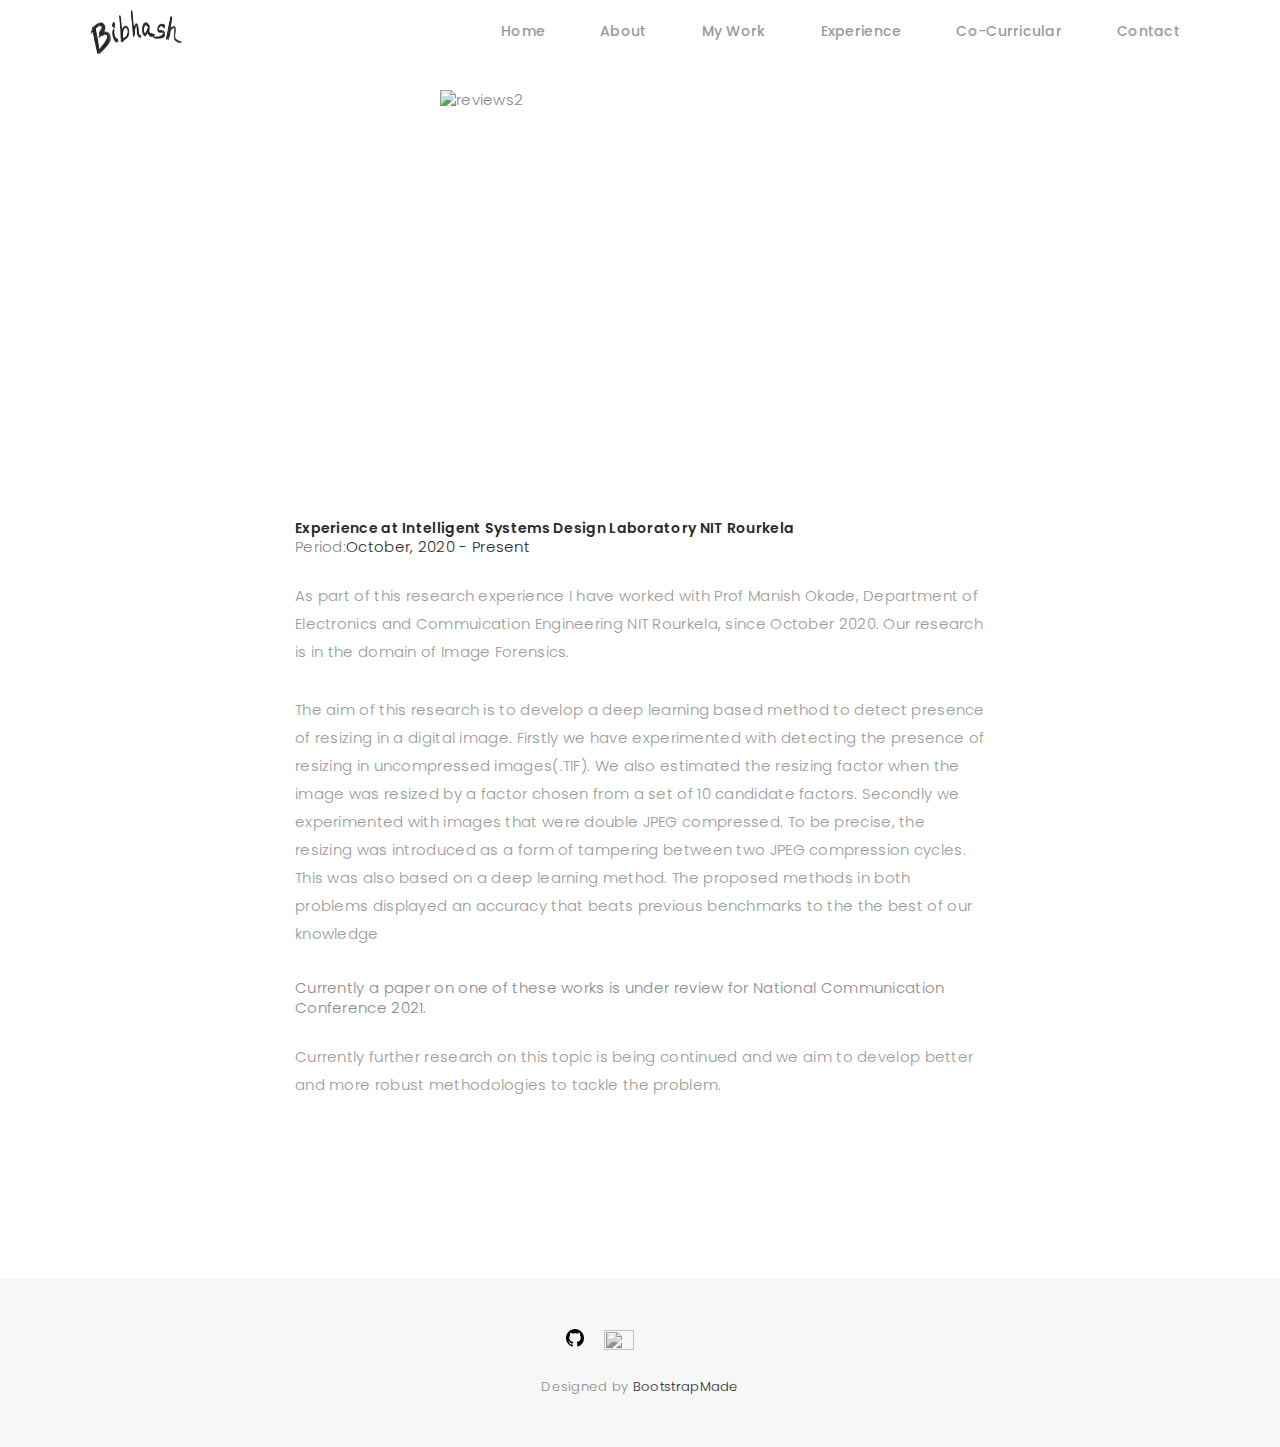
==== docs/ISL.html @ a2d1d357 "bug fix title" ====
<!DOCTYPE html>
<html lang="en">

<head>
  <!-- meta -->
  <meta charset="utf-8">
  <meta content="width=device-width, initial-scale=1.0" name="viewport">

  <title>Experience</title>
  <meta content="" name="keywords">
  <meta content="" name="description">

  <!-- Google Fonts -->
  <link href="https://fonts.googleapis.com/css?family=Poppins:300,300i,400,400i,500,500i,600,600i,700,700i|Playfair+Display:400,400i,700,700i,900,900i" rel="stylesheet">

  <!-- Bootstrap CSS File -->
  <link href="lib/bootstrap/css/bootstrap.min.css" rel="stylesheet">

  <!-- Libraries CSS Files -->
  <link href="lib/ionicons/css/ionicons.min.css" rel="stylesheet">
  <link href="lib/owlcarousel/assets/owl.carousel.min.css" rel="stylesheet">
  <link href="lib/magnific-popup/magnific-popup.css" rel="stylesheet">
  <link href="lib/hover/hover.min.css" rel="stylesheet">

  <!-- Blog Stylesheet File -->
  <link href="css/blog.css" rel="stylesheet">

  <!-- Main Stylesheet File -->
  <link href="css/style.css" rel="stylesheet">

  <!-- Responsive css -->
  <link href="css/responsive.css" rel="stylesheet">

  <!-- Favicon -->
  <link rel="shortcut icon" href="images/favicon.png">

  <!-- =======================================================
    Theme Name: Folio
    Theme URL: https://bootstrapmade.com/folio-bootstrap-portfolio-template/
    Author: BootstrapMade.com
    Author URL: https://bootstrapmade.com
  ======================================================= -->
</head>

<body>

  <!-- start section navbar -->
  <nav id="main-nav-subpage" class="subpage-nav">
    <div class="row">
      <div class="container">

        <div class="logo">
          <a href="index.html"><img src="images/logo.png" alt="logo"></a>
        </div>

        <div class="responsive"><i data-icon="m" class="ion-navicon-round"></i></div>

        <ul class="nav-menu list-unstyled">
          <li><a href="index.html#header" class="smoothScroll">Home</a></li>
          <li><a href="index.html#about" class="smoothScroll">About</a></li>
          <li><a href="index.html#portfolio" class="smoothScroll">My Work</a></li>
          <li><a href="index.html#experience" class="smoothScroll">Experience</a></li>
          <li><a href="index.html#journal" class="smoothScroll">Co-Curricular</a></li>
          <li><a href="index.html#contact" class="smoothScroll">Contact</a></li>
        </ul>
      </div>
    </div>
  </nav>
  <!-- End section navbar -->
  <!-- start section main content -->
  <div class="main-content paddsection">
    <div class="container">
      <div class="row justify-content-center">
        <div class="col-md-8 col-md-offset-2">
          <div class="row">
            <div class="container-main single-main">
              <div class="col-md-12">
                <div class="block-main mb-30">
                  <img src="images/portfolio/nit_logo.png" class="img-responsive al-center" alt="reviews2" height="400px" width="400px">
                  <div class="content-main single-post padDiv">
                    <div class="journal-txt">
                      <h4><a href="#">Experience at Intelligent Systems Design Laboratory NIT Rourkela</a></h4>
                    </div>
                    <div class="post-meta">
                      <ul class="list-unstyled mb-0">
                        <li class="date">Period:<a href="#">October, 2020 - Present</a></li>
                      </ul>
                    </div>
                    <p class="mb-30">As part of this research experience I have worked with Prof Manish Okade, Department of Electronics and Commuication Engineering NIT Rourkela, since October 2020. Our research is in the domain of Image Forensics.</p>
                    <p class="mb-30">The aim of this research is to develop a deep learning based method to detect presence of resizing in a digital image. Firstly we have experimented with detecting the presence of resizing in uncompressed images(.TIF). We also estimated the resizing factor when the image was resized by a factor chosen from a set of 10 candidate factors. Secondly we
                    experimented with images that were double JPEG compressed. To be precise, the resizing was introduced as a form of tampering between two JPEG compression cycles. This was also based on a deep learning method.  The proposed methods in both problems displayed an accuracy that beats previous benchmarks to the the best of our knowledge</p>
                    <blockquote>Currently a paper on one of these works is under review for National Communication Conference 2021.</blockquote>
                    <p class="mb-30">Currently further research on this topic is being continued and we aim to develop better and more robust methodologies to tackle the problem.</p>
                  </div>
                </div>
              </div>
<!--              <div class="col-md-12">-->
<!--                <div class="comments text-left padDiv mb-30">-->
<!--                  <div class="entry-comments">-->
<!--                    <h6 class="mb-30">4 comments</h6>-->
<!--                    <ul class="entry-comments-list list-unstyled">-->
<!--                      <li>-->
<!--                        <div class="entry-comments-item">-->
<!--                          <img src="images/avatar.jpg" class="entry-comments-avatar" alt="">-->
<!--                          <div class="entry-comments-body">-->
<!--                            <span class="entry-comments-author">Sommer Christian</span>-->
<!--                            <span><a href="#">fev 14, 2018 at 12:48 pm</a></span>-->
<!--                            <p class="mb-10">Lorem ipsum dolor sit amet, consectetur adipiscing elit. Nunc quam justo, ullamcorper tincidunt pellentesque in, condimentum ut enim. Aenean at pharetra diam, quis vulputate urna. </p>-->
<!--                            <a class="rep" href="#">Reply</a>-->
<!--                          </div>-->
<!--                        </div>-->
<!--                        <ul class="entry-comments-reply list-unstyled">-->
<!--                          <li>-->
<!--                            <div class="entry-comments-item">-->
<!--                              <img src="images/avatar.jpg" class="entry-comments-avatar" alt="">-->
<!--                              <div class="entry-comments-body">-->
<!--                                <span class="entry-comments-author">Sara Smith</span>-->
<!--                                <span><a href="#">fev 14, 2018 at 12:51 pm</a></span>-->
<!--                                <p class="mb-10">Lorem ipsum dolor sit amet, consectetur adipiscing elit. Nunc quam justo, ullamcorper tincidunt pellentesque in, condimentum ut enim. Aenean at pharetra diam, quis vulputate urna.</p>-->
<!--                                <a class="rep" href="#">Reply</a>-->
<!--                              </div>-->
<!--                            </div>-->
<!--                          </li>-->
<!--                        </ul>-->
<!--                      </li>-->
<!--                      <li>-->
<!--                        <div class="entry-comments-item">-->
<!--                          <img src="images/avatar.jpg" class="entry-comments-avatar" alt="">-->
<!--                          <div class="entry-comments-body">-->
<!--                            <span class="entry-comments-author">Andrew Lupkin</span>-->
<!--                            <span><a href="#">fev 14, 2018 at 12:55 pm</a></span>-->
<!--                            <p class="mb-10">Lorem ipsum dolor sit amet, consectetur adipiscing elit. Nunc quam justo, ullamcorper tincidunt pellentesque in, condimentum ut enim. Aenean at pharetra diam, quis vulputate urna. </p>-->
<!--                            <a class="rep" href="#">Reply</a>-->
<!--                          </div>-->
<!--                        </div>-->
<!--                      </li>-->
<!--                    </ul>-->
<!--                  </div>-->
<!--                </div>-->
<!--              </div>-->
<!--              <div class="col-lg-12">-->
<!--                <div class="cmt padDiv">-->
<!--                  <form id="comment-form" method="post" action="" role="form">-->
<!--                    <div class="row">-->
<!--                        <div class="col-lg-6">-->
<!--                          <div class="form-group">-->
<!--                            <input id="form_name" type="text" name="name" class="form-control" placeholder="Name *" required="required">-->
<!--                          </div>-->
<!--                        </div>-->
<!--                        <div class="col-lg-6">-->
<!--                          <div class="form-group">-->
<!--                            <input id="form_email" type="email" name="email" class="form-control" placeholder="email *" required="required">-->
<!--                          </div>-->
<!--                        </div>-->
<!--                        <div class="col-md-12">-->
<!--                          <div class="form-group">-->
<!--                            <input id="form_name" type="text" name="website" class="form-control" placeholder="Website">-->
<!--                          </div>-->
<!--                        </div>-->
<!--                        <div class="col-lg-12">-->
<!--                          <div class="form-group">-->
<!--                            <textarea id="form_message" name="message" class="form-control" placeholder="Message *" style="height: 200px;" required="required"></textarea>-->
<!--                          </div>-->
<!--                        </div>-->
<!--                        <div class="col-lg-12">-->
<!--                          <input type="submit" class="btn btn-defeault btn-send" value="Send message">-->
<!--                        </div>-->
<!--                    </div>-->
<!--                  </form>-->
<!--                </div>-->
<!--              </div>-->
            </div>
          </div>
        </div>
      </div>
    </div>
  </div>
  <!--  </div> -->
  <!-- start section main content -->

  <!-- start section footer -->
  <div id="footer" class="text-center">
    <div class="container">
      <div class="socials-media text-center">

        <ul class="list-unstyled">
          <li><a href="https://www.linkedin.com/in/bibhash-pran-das-b214461a2/" target="_blank"><i class="ion-social-linkedin"></i></a></li>
          <li><a href = "https://github.com/Bibhash123" target="_blank"><svg height="18" width="18" class="octicon octicon-mark-github color-text-white" viewBox="0 0 16 16" version="1.1" width="32" aria-hidden="true"><path fill-rule="evenodd" d="M8 0C3.58 0 0 3.58 0 8c0 3.54 2.29 6.53 5.47 7.59.4.07.55-.17.55-.38 0-.19-.01-.82-.01-1.49-2.01.37-2.53-.49-2.69-.94-.09-.23-.48-.94-.82-1.13-.28-.15-.68-.52-.01-.53.63-.01 1.08.58 1.23.82.72 1.21 1.87.87 2.33.66.07-.52.28-.87.51-1.07-1.78-.2-3.64-.89-3.64-3.95 0-.87.31-1.59.82-2.15-.08-.2-.36-1.02.08-2.12 0 0 .67-.21 2.2.82.64-.18 1.32-.27 2-.27.68 0 1.36.09 2 .27 1.53-1.04 2.2-.82 2.2-.82.44 1.1.16 1.92.08 2.12.51.56.82 1.27.82 2.15 0 3.07-1.87 3.75-3.65 3.95.29.25.54.73.54 1.48 0 1.07-.01 1.93-.01 2.2 0 .21.15.46.55.38A8.013 8.013 0 0016 8c0-4.42-3.58-8-8-8z"></path></svg>
          </a></li>
           <li><a href="https://www.kaggle.com/bibhash123" target="_blank"><i><img src="https://www.kaggle.com/static/images/site-logo.png" height="20px" width="30px" style="filter:grayscale(100%);"></i></a></li>
          <li><a href="https://www.facebook.com/bibhashpran.das.9/" target="_blank"><i class="ion-social-facebook"></i></a></li>
          <li><a href="https://twitter.com/BibhashPDas" target="_blank"><i class="ion-social-twitter"></i></a></li>
          <li><a href="https://www.instagram.com/bibhash_pran_das/" target="_blank"><i class="ion-social-instagram"></i></a></li>
        </ul>

      </div>


      <div class="credits">
        <!--
          All the links in the footer should remain intact.
          You can delete the links only if you purchased the pro version.
          Licensing information: https://bootstrapmade.com/license/
          Purchase the pro version with working PHP/AJAX contact form: https://bootstrapmade.com/buy/?theme=Folio
        -->
        Designed by <a href="https://bootstrapmade.com/">BootstrapMade</a>
      </div>

    </div>
  </div>
  <!-- End section footer -->

  <!-- JavaScript Libraries -->
  <script src="lib/jquery/jquery.min.js"></script>
  <script src="lib/jquery/jquery-migrate.min.js"></script>
  <script src="lib/bootstrap/js/bootstrap.bundle.min.js"></script>
  <script src="lib/typed/typed.js"></script>
  <script src="lib/owlcarousel/owl.carousel.min.js"></script>
  <script src="lib/magnific-popup/magnific-popup.min.js"></script>
  <script src="lib/isotope/isotope.pkgd.min.js"></script>

  <!-- Contact Form JavaScript File -->
  <script src="contactform/contactform.js"></script>

  <!-- Template Main Javascript File -->
  <script src="js/main.js"></script>

</body>

</html>
---- docs/css/style.css ----
/*
  Theme Name: Folio
  Theme URL: https://bootstrapmade.com/folio-bootstrap-portfolio-template/
  Author: BootstrapMade.com
  Author URL: https://bootstrapmade.com
*/

/*  General Styling
/*-----------------------------------------------------------------------------------*/

body {
  background: #ffffff;
  color: #898989;
  font-family: 'Poppins', helvetica;
  font-size: 15px;
  font-weight: 300;
  line-height: 20px;
  letter-spacing: 0.02em;
  overflow-x: hidden;
  margin: 0 auto;
  padding: 0;
  -moz-box-sizing: border-box;
  -ms-box-sizing: border-box;
  -o-box-sizing: border-box;
  -webkit-box-sizing: border-box;
  box-sizing: border-box;
}

h1, h2, h3, h4, h5, h6 {
  margin: 0;
}

h2 {
  color: #292929;
  font-weight: 600;
}

h4 {
  color: #292929;
  font-size: 14px;
  font-weight: 600;
}

a {
  color: #292929;
  text-decoration: none !important;
  -moz-transition: all 0.5s ease-in-out 0s;
  -ms-transition: all 0.5s ease-in-out 0s;
  -o-transition: all 0.5s ease-in-out 0s;
  -webkit-transition: all 0.5s ease-in-out 0s;
  transition: all 0.5s ease-in-out 0s;
}

a:hover {
  -moz-transition: all 0.5s ease-in-out 0s;
  -ms-transition: all 0.5s ease-in-out 0s;
  -o-transition: all 0.5s ease-in-out 0s;
  -webkit-transition: all 0.5s ease-in-out 0s;
  transition: all 0.5s ease-in-out 0s;
}

a:hover, a:focus {
  color: blue;
  text-decoration: underline;
}

nav ul li a {
  padding: 2px 0 0 0;
  position: relative;
  display: block;
  font-size: 12px;
  color: #999999;
  letter-spacing: 0.1em;
  font-weight: 500;
  line-height: 14px;
  text-transform: uppercase;
  -moz-transition: all 0.5s ease-in-out 0s;
  -ms-transition: all 0.5s ease-in-out 0s;
  -o-transition: all 0.5s ease-in-out 0s;
  -webkit-transition: all 0.5s ease-in-out 0s;
  transition: all 0.5s ease-in-out 0s;
}

p {
  margin: 25px 0;
  padding: 0;
  font-size: 15px;
  color: #999999;
  line-height: 28px;
}

::-moz-selection {
  background: #b8a07e;
  color: #fff;
}

::selection {
  background: blue;
  color: #fff;
}

.btn {
  background: #333;
  border: medium none;
  border-radius: 0;
  color: #fff;
  font-size: 12px;
  height: 50px;
  line-height: 50px;
  padding: 0 30px;
  text-transform: uppercase;
}

.btn:hover, .btn:focus {
  color: #fff;
}

.padDiv {
  padding: 30px 20px;
}

.section-title {
  margin-bottom: 70px;
}

.section-title h2 {
  font-size: 25px;
  letter-spacing: 2px;
  text-transform: uppercase;
}

.form-control {
  background-color: transparent;
  border: 1px solid #999;
  border-radius: 0;
  color: #999999;
  font-size: 12px;
  font-weight: 500;
  height: 50px;
  letter-spacing: 0.1em;
  padding-left: 10px;
  margin: 0 0 25px 0;
  line-height: 14px;
  text-transform: uppercase;
}

.form-control:focus {
  box-shadow: none;
  outline: 0 none;
}

.paddsection {
  padding-top: 90px;
  padding-bottom: 90px;
}

.paddsections {
  padding-top: 90px;
  padding-bottom: 90px !important;
}

.hvr-shutter-in-horizontal::before {
  background: #333;
}

.hvr-shutter-in-horizontal:hover {
  background: #b8a07e;
}

.mb-30 {
  margin-bottom: 30px;
}

/*-----------------------------------------------------------------------------------*/
/*  Navbar Top
/*-----------------------------------------------------------------------------------*/
#last-modified{
    position:absolute;
    left:90%;
}
nav {
  position: fixed;
  background: #fff;
  z-index: 1000;
  width: 100%;
  padding: 5px;
  display: block;
  transition:0.5s;
}
.opaque{
  -webkit-box-shadow: 0px 2px 92px 0px rgba(0, 0, 0, 0.18);
  -moz-box-shadow: 0px 2px 92px 0px rgba(0, 0, 0, 0.18);
  box-shadow: 0px 2px 92px 0px rgba(0, 0, 0, 0.18);
}

.trans{
background: rgba(0,0,0,0);
}

.nav-menu {
  float: right;
  line-height: 32px;
  margin-bottom: 0;
  padding-top: 16px;
}

nav ul li {
  float: left;
  margin-right: 15px;
  font-family: 'Poppins', sans-serif;
  font-size: 14px;
  margin-left: 40px;
}

nav ul li a {
  padding: 2px 0 0 0;
  position: relative;
  display: block;
  font-size: 14px;
  color: #999999;
  font-family: 'Poppins', helvetica;
  font-weight: 500;
  line-height: 16px;
  text-transform: uppercase;
  letter-spacing: 0.02em;
  text-transform: capitalize;
}

.logo {
  float: left;
}

.logo img {
  width: 100px;
  height: 50px;
}

.responsive {
  display: none;
  font-size: 23px;
}

.active {
  color: blue;
}

/*----------------------------------------------------------------------------------*/
/*  Header
/*-----------------------------------------------------------------------------------*/

#header {
  background: url("../images/background.png") repeat scroll center center / cover;
  background-attachment: fixed;
  height: 100vh;
  width: 100%;
}

#header .header-box{
position: absolute;
top:0px;
left:0px;
height:100vh;
width:100vw;
z-index:0;
background: rgba(0,0,0,0.6);
}

#header .header-content {
  height: 100vh;
  text-align: left;
  width: 100%;
  display: flex;
  justify-content: center;
  flex-direction: column;
  z-index:10;
}

.header-content h1 {
  font-size: 40px;
  font-weight: 700;
  margin-bottom: 10px;
  text-transform: uppercase;
  color: #fff;
}

.header-content p {
  font-size: 13px;
  letter-spacing: 5px;
  margin-top: 0;
  margin-bottom: 30px;
  text-transform: capitalize;
  color: #fff;
  font-weight: 500;
}

.header-content .list-social li {
  float: left;
  margin-right: 20px;
}

.header-content .list-social li i {
  color: #fff;
  font-size: 15px;
}

/*-----------------------------------------------------------------------------------*/
/*  Aout-us
/*-----------------------------------------------------------------------------------*/

.me{
}
#about {
  width: 100%;
  height: auto;
  background: #f7f7f7;
  padding-top: 190px;
}

#about .div-img-bg {
  padding-bottom: 30px;
  border: 20px solid #89d8f5;
  transition: 0.8s;
}
#about .div-img-bg:hover {
  transform: scale(1.1);
}

#about .div-img-bg .about-img img {
  width: 100%;
  box-shadow: 0px 0px 85px 0px rgba(0, 0, 0, 0.14);
  margin-top: -60px;
  margin-left: 40px;
  height: 400px;
  object-fit: cover;
  border: 10px solid #89d8f5;
}

#about .about-descr .p-heading {
  font-family: 'Playfair Display', serif;
  font-size: 28px;
  text-align: left;
}
#about .about-descr{
  transition: 0.8s;
}

#about .about-descr:hover{
transform: scale(1.1);
}
#about .about-descr .separator {
  max-width: 80%;
  margin-bottom: 0;
  text-align: left;
}

/*-----------------------------------------------------------------------------------*/
/*   Services
/*-----------------------------------------------------------------------------------*/

#services {
  background: #f7f7f7;
  position: relative;
  padding-bottom: 80px;
}

.owl-item {
  float: left;
}
.services-block span {
  margin: 10px 5px;
  position: relative;
  font-size: 13px;
  color: #292929;
  letter-spacing: 0.1em;
  font-weight: 500;
  text-transform: uppercase;
  display: block;
}
.services-block span::after {
margin:20px;
}
.services-box{
display:flex;
flex-flow: row wrap;
width:100%;
}

.group{
background:rgba(192, 196, 193,0.7);
margin:2px;
display:flex;
flex-flow:row wrap;
}

.sm{
height:430px;
}

.xl{
height:635px;
}

.filler{
width:100%;
height:1px;
background:rgba(0,0,0,0);
}

.services-block{
    height:20vh;
    width:10vw;
    margin:8px;
    background: rgba(255,255,255,1);
    transition: 0.8s;
    text-align:center!important;
}

.services-block:hover{
    transform: scale(1.1);
}

.services-block .separator {
  margin: 0 10px;
  font-size: 13px;
  line-height: 22px;
}

.services-block i {
  font-size: 44px;
  color: #b8a07e;
  line-height: 44px;
  margin: 0 5px;
}


.services-carousel  .owl-stage-outer {
  overflow: hidden;
}

.services-carousel .owl-dots {
  margin-top: 5px;
  text-align: center;
}

.services-carousel .owl-dot {
  display: inline-block;
  margin: 0 5px;
  width: 12px !important;
  height: 12px !important;
  border-radius: 50%;
  border: 0;
  padding: 0 !important;
  background-color: #ddd;
  cursor: pointer;
}

.services-carousel .owl-dot.active {
  background-color: #b8a07e;
}

.owl-nav {
  display: none;
}


/*-----------------------------------------------------------------------------------*/
/*  Portfolio
/*-----------------------------------------------------------------------------------*/

#portfolio {
  position: relative;
  padding-bottom: 50px;
}

#portfolio .portfolio-list {
  margin-bottom: 50px;
}

#portfolio .portfolio-list .nav {
  display: inline-block;
  margin: 0;
}

#portfolio .portfolio-list .nav li {
  margin: 0 40px 0 0;
  float: left;
  font-size: 14px;
  color: #999999;
  line-height: 16px;
  cursor: pointer;
  font-family: 'Poppins', helvetica;
  font-weight: 500;
  letter-spacing: 0.02em;
  text-transform: capitalize;
  -moz-transition: all 0.5s ease-in-out 0s;
  -ms-transition: all 0.5s ease-in-out 0s;
  -o-transition: all 0.5s ease-in-out 0s;
  -webkit-transition: all 0.5s ease-in-out 0s;
  transition: all 0.5s ease-in-out 0s;
}

#portfolio .portfolio-list .nav li:hover, #portfolio .portfolio-list .nav li.filter-active  {
  color: #b8a07e;
  -moz-transition: all 0.5s ease-in-out 0s;
  -ms-transition: all 0.5s ease-in-out 0s;
  -o-transition: all 0.5s ease-in-out 0s;
  -webkit-transition: all 0.5s ease-in-out 0s;
  transition: all 0.5s ease-in-out 0s;
}

#portfolio .portfolio-container {
  display: inline-block;
  margin-bottom: 50px;
  width: 100%;
}

.portfolio-thumbnail {
  margin-bottom: 30px;
  overflow: hidden;
  min-height: 260px;
  transition: 0.8s;
}

.portfolio-thumbnail:hover {
transform: scale(1.08);
}
.portfolio-thumbnail img {
  max-width: 100%;
  max-height:40%;
  cursor:pointer;
}

.portfolio-thumbnail span{
    position: relative;
    top: 10px;
    color: black;
    font-size:1.08rem;
    font-weight: bold;
}
.portfolio-thumbnail p{
    position:relative;
    top:-8px;
    font-size:0.8rem;
    color:black;
    font-weight:bold;
}
/*-----------------------------------------------------------------------------------*/
/*  Experience
/*-----------------------------------------------------------------------------------*/
#experience
{
  height: auto;
  width: 100%;
  background: #f7f7f7;
  padding-bottom: 60px;
  position: relative;
}
/*-----------------------------------------------------------------------------------*/
/*  Journal
/*-----------------------------------------------------------------------------------*/

#journal,  #journal-blog {
  height: auto;
  width: 100%;
  padding-bottom: 60px;
  position: relative;
}

#journal-blog {
  background: #fff;
  padding-bottom: 30px;
}

#journal .journal-block {
  display: inline-block;
  height: auto;
  width: 100%;
}

#journal .journal-block{
  position: relative;
}

#journal .journal-info{
  position: relative;
}

.box{
    background: #fff;
    transition:0.8s;
}
.box:hover{
    transform:scale(1.08);
}
.journal-block .journal-info img {
    height:20vh;
    width: 50%;
    position:relative;
}

.journal-block .journal-info .journal-txt {
  padding: 25px 0px;
  position: relative;
}

.journal-block .journal-info .journal-txt h4 a {
  display: block;
  font-size: 19px;
  line-height: 24px;
  margin: 0 0 13px 0;
  font-weight: 500;
  color: #292929;
  -moz-transition: all 0.5s ease-in-out 0s;
  -ms-transition: all 0.5s ease-in-out 0s;
  -o-transition: all 0.5s ease-in-out 0s;
  -webkit-transition: all 0.5s ease-in-out 0s;
  transition: all 0.5s ease-in-out 0s;
}

.journal-block .journal-info .journal-txt h4 a:hover {
  color: #b8a07e;
  -moz-transition: all 0.5s ease-in-out 0s;
  -ms-transition: all 0.5s ease-in-out 0s;
  -o-transition: all 0.5s ease-in-out 0s;
  -webkit-transition: all 0.5s ease-in-out 0s;
  transition: all 0.5s ease-in-out 0s;
}

.journal-block .journal-info .journal-txt p {
  margin: 0;
  font-size: 14px;
  line-height: 24px;
}

/*-----------------------------------------------------------------------------------*/
/*  Contact
/*-----------------------------------------------------------------------------------*/

#contact {
  height: auto;
  width: 100%;
  background: #f7f7f7;
}

.contact-details {
  list-style: none;
  margin: 0;
  padding: 0;
}

.contact-details li {
  padding-bottom: 10px;
}

#contact input, #contact textarea {
  width: 100%;
}


#contact  #sendmessage {
  color: #18d26e;
  border: 1px solid #18d26e;
  display: none;
  text-align: center;
  padding: 15px;
  font-weight: 600;
  margin: 15px;
}

#contact  #errormessage {
  color: red;
  display: none;
  border: 1px solid red;
  text-align: center;
  padding: 15px;
  font-weight: 600;
  margin: 15px;
}

#contact #sendmessage.show, #contact #errormessage.show, #contact .show {
  display: block;
}

#contact .validation {
  color: red;
  display: none;
  margin: 0 0 20px;
  font-weight: 400;
  font-size: 13px;
}

/*-----------------------------------------------------------------------------------*/
/*  Footer
/*-----------------------------------------------------------------------------------*/

#footer {
  background: #f7f7f7;
  padding-top: 50px;
  padding-bottom: 50px;
}

#footer .socials-media {
  width: 100%;
}

#footer .socials-media ul {
  display: inline-block;
  float: none;
  margin: 0 0 20px 0;
}

#footer .socials-media ul li {
  float: left;
  margin-left: 10px;
  margin-right: 10px;
}

#footer .socials-media ul li a {
  font-size: 24px;
  color: #999;
  letter-spacing: 0.1em;
  font-weight: 500;
  background: transparent;
  text-transform: uppercase;
  -moz-transition: all 0.5s ease-in-out 0s;
  -ms-transition: all 0.5s ease-in-out 0s;
  -o-transition: all 0.5s ease-in-out 0s;
  -webkit-transition: all 0.5s ease-in-out 0s;
  transition: all 0.5s ease-in-out 0s;
}

#footer .socials-media ul li a:hover {
  color: #b8a07e;
  -moz-transition: all 0.5s ease-in-out 0s;
  -ms-transition: all 0.5s ease-in-out 0s;
  -o-transition: all 0.5s ease-in-out 0s;
  -webkit-transition: all 0.5s ease-in-out 0s;
  transition: all 0.5s ease-in-out 0s;
}

#footer p {
  font-size: 12px;
  letter-spacing: 0.1em;
  font-weight: 500;
  margin-top: 0;
  text-transform: uppercase;
}

.credits {
  font-size: 13px;
}
/*------------------------------------------------------------------*/
/* Progress Bar */
/*------------------------------------------------------------------*/
.progress{
    width:80%;
    background: #b3d4f2;
    height: 0.8rem;
    overflow: visible;
    margin-left:2%;
}

.percentage{
    background: #1586ed;
    height: 0.8rem;
    position:relative;
    left:0px;
}

.progress h4{
  color: #000;
  font-size:0.7rem;
  position:relative;
  top:-1.2rem;
  left: 0px;
}
/*------------------------------------------------------------------*/
/* popup description */
/*------------------------------------------------------------------*/

/* The Modal (background) */
.modal {
  display: none; /* Hidden by default */
  position: absolute; /* Stay in place */
  z-index: 1000; /* Sit on top */
  left: 0px;
  top: 0px;
  width: 100%; /* Full width */
  height: 100%; /* Full height */
  overflow: auto; /* Enable scroll if needed */
  background-color: rgb(0,0,0); /* Fallback color */
  background-color: rgba(0,0,0,0.4); /* Black w/ opacity */
}
.modal a{
    color: blue;
    text-decoration: underline!important;
}
/* Modal Content/Box */
.modal-content {
  background-color: #fefefe;
  margin: 15% auto; /* 15% from the top and centered */
  padding: 20px;
  border: 1px solid #888;
  width: 80%; /* Could be more or less, depending on screen size */
}

/* The Close Button */
.close {
display:block;
margin-left:auto;
  font-size: 28px;
  font-weight: bold;
  background:red;
  width:40%;
}

.close:hover,
.close:focus {
  color: black;
  text-decoration: none;
  cursor: pointer;
}

/*center*/
.al-center{
    display:block;
    margin-left:auto;
    margin-right:auto;
}
---- docs/css/responsive.css ----
/** Width between 1200x to 0
 *  ~~~~~~~~~~~~~~~~~~~~~~~~~~~~~~~~~~~~
 */

@media (min-width: 1200px) {

}

/** Width between 992px to 1199px
 *  ~~~~~~~~~~~~~~~~~~~~~~~~~~~~~~~~~~~~
 */

@media (min-width: 992px) and (max-width: 1199px) {
  .services-block{
    height:15vh;
    width:20vw;
    margin:10px;
    background: rgba(255,255,255,1);
    overflow:hidden;
}
}

/** Width between 768px to 991px
 *  ~~~~~~~~~~~~~~~~~~~~~~~~~~~~~~~~~~~~
 */

@media (min-width: 768px) and (max-width: 991px) {
/* Services */
.services-block{
    height:15vh;
    width:25vw;
    margin:10px;
    background: rgba(255,255,255,1);
    overflow:hidden;
}
  /* Navbar */
  nav {
    padding: 10px 15px;
  }
  .nav-menu {
    margin-top: 40px;
    display: none;
    float: none;
    width: 100%;
  }
  .nav-menu li {
    float: none;
    width: 100%;
    text-align: center;
    border-top: 1px solid #f7f7f7;
    line-height: 45px;
    margin-left: 0;
    padding-top: 10px;
    padding-bottom: 10px;
  }
  .responsive {
    float: right;
    padding-top: 15px;
    display: block;
  }
  /* About */
  .head-info .header-content .cmaster h1 {
    font-size: 32px;
  }
  #about .div-img-bg {
    padding: 0;
  }
  #about .div-img-bg .about-img img {
    margin-top: 0%;
    margin-left: calc(0% - 0px);
  }
  #about .about-descr .p-heading {
    font-size: 20px;
  }
  #about .about-descr .separator {
    max-width: 100%;
    margin-bottom: 0;
  }
  /* portfolio */
  #portfolio .portfolio-list .nav li {
    float: none;
    margin: 20px;
    display: inline-block;
  }
  /* journal */
  #journal .journal-block .journal-info {
    margin-bottom: 30px;
  }
  /* Contact */
  .contact-contact {
    margin-bottom: 30px;
  }
  /* Footer */
  #footer .socials-media ul li {
    margin-right: 0;
    margin-left: 0;
    float: none;
    display: inline-block;
  }
}

/** Width between 767px to 0
 *  ~~~~~~~~~~~~~~~~~~~~~~~~~~~~~~~~~~~~
 */

@media (max-width: 767px) {
/* Services */
.services-block{
    height:25vh;
    width:25vw;
    margin:8px;
    background: rgba(255,255,255,1);
    overflow:hidden;
}
  /* Navbar */
  nav {
    padding: 20px 15px;
  }
  .nav-menu {
    margin-top: 40px;
    display: none;
    float: none;
    width: 100%;
  }
  .nav-menu li {
    float: none;
    width: 100%;
    text-align: center;
    border-top: 1px solid #f7f7f7;
    line-height: 45px;
    margin-left: 0;
    padding-top: 10px;
    padding-bottom: 10px;
  }
  .responsive {
    float: right;
    padding-top: 15px;
    display: block;
  }
  /* About */
  .head-info .header-content h1 {
    font-size: 32px;
  }
  #about .div-img-bg {
    padding: 0;
  }
  #about .div-img-bg .about-img img {
    margin-top: 0%;
    margin-left: calc(0% - 0px);
  }
  #about .about-descr .p-heading {
    font-size: 20px;
  }
  #about .about-descr .separator {
    max-width: 100%;
    margin-bottom: 0;
  }
  /* portfolio */
  #portfolio .portfolio-list .nav li {
    float: none;
    margin: 20px;
    display: inline-block;
  }
  /* journal */
  #journal .journal-block .journal-info {
    margin-bottom: 30px;
  }
  /* Contact */
  .contact-contact {
    margin-bottom: 30px;
  }
  /* Footer */
  #footer .socials-media ul li {
    margin-right: 0;
    margin-left: 0;
    float: none;
    display: inline-block;
  }
}

/** Width between 600px to 0
 *  ~~~~~~~~~~~~~~~~~~~~~~~~~~~~~~~~~~~~
 */

@media (max-width: 600px) {
/* Services */
.services-block{
    height:24vh;
    width:26vw;
    margin:10px;
    background: rgba(255,255,255,1);
    overflow:hidden;
}
  /* Navbar */
  nav {
    padding: 20px 15px;
  }
  .nav-menu {
    margin-top: 40px;
    display: none;
    float: none;
    width: 100%;
  }
  .nav-menu li {
    float: none;
    width: 100%;
    text-align: center;
    border-top: 1px solid #f7f7f7;
    line-height: 45px;
    margin-left: 0;
    padding-top: 10px;
    padding-bottom: 10px;
  }
  .responsive {
    float: right;
    padding-top: 15px;
    display: block;
  }
  /* About */
  .head-info .header-content h1 {
    font-size: 32px;
  }
  #about .div-img-bg {
    padding: 0;
  }
  #about .div-img-bg .about-img img {
    margin-top: 0%;
    margin-left: calc(0% - 0px);
  }
  #about .about-descr .p-heading {
    font-size: 20px;
  }
  #about .about-descr .separator {
    max-width: 100%;
    margin-bottom: 0;
  }
  /* portfolio */
  #portfolio .portfolio-list .nav li {
    float: none;
    margin: 10px;
    display: inline-block;
  }
  /* journal */
  #journal .journal-block .journal-info {
    margin-bottom: 30px;
  }
  /* Contact */
  .contact-contact {
    margin-bottom: 30px;
  }
  /* Footer */
  #footer .socials-media ul li {
    margin-right: 0;
    margin-left: 0;
    float: none;
    display: inline-block;
  }
}

/** Width between 480px to 0
 *  ~~~~~~~~~~~~~~~~~~~~~~~~~~~~~~~~~~~~
 */

@media (max-width: 480px) {
/* Services */
.services-block{
    height:25vh;
    width:35vw;
    margin:10px;
    margin-left:5vw;
    background: rgba(255,255,255,1);
    overflow:hidden;
}
  /* Navbar */
  nav {
    padding: 20px 15px;
  }
  .nav-menu {
    margin-top: 40px;
    display: none;
    float: none;
    width: 100%;
  }
  .nav-menu li {
    float: none;
    width: 100%;
    text-align: center;
    border-top: 1px solid #f7f7f7;
    line-height: 45px;
    margin-left: 0;
    padding-top: 10px;
    padding-bottom: 10px;
  }
  .responsive {
    float: right;
    padding-top: 15px;
    display: block;
  }
  /* About */
  .head-info .header-content h1 {
    font-size: 32px;
  }
  #about .div-img-bg {
    padding: 0;
  }
  #about .div-img-bg .about-img img {
    margin-top: 0%;
    margin-left: calc(0% - 0px);
  }
  #about .about-descr .p-heading {
    font-size: 20px;
  }
  #about .about-descr .separator {
    max-width: 100%;
    margin-bottom: 0;
  }
  /* portfolio */
  #portfolio .portfolio-list .nav li {
    float: none;
    margin: 20px;
  }
  /* journal */
  #journal .journal-block .journal-info {
    margin-bottom: 30px;
  }
  /* Contact */
  .contact-contact {
    margin-bottom: 30px;
  }
  /* Footer */
  #footer .socials-media ul li {
    margin-right: 0;
    margin-left: 0;
    float: none;
    display: inline-block;
  }
}

/** Width between 320px to 0
 *  ~~~~~~~~~~~~~~~~~~~~~~~~~~~~~~~~~~~~
 */

@media (max-width: 320px) {
/* Services */
.services-block{
    height:20vh;
    width:40vw;
    margin:5px;
    background: rgba(255,255,255,1);
    overflow:hidden;
}
  /* Navbar */
  nav {
    padding: 20px 15px;
  }
  .nav-menu {
    margin-top: 40px;
    display: none;
    float: none;
    width: 100%;
  }
  .nav-menu li {
    float: none;
    width: 100%;
    text-align: center;
    border-top: 1px solid #f7f7f7;
    line-height: 45px;
    margin-left: 0;
    padding-top: 10px;
    padding-bottom: 10px;
  }
  .responsive {
    float: right;
    padding-top: 15px;
    display: block;
  }
  /* About */
  .head-info .header-content h1 {
    font-size: 32px;
  }
  #about .div-img-bg {
    padding: 0;
  }
  #about .div-img-bg .about-img img {
    margin-top: 0%;
    margin-left: calc(0% - 0px);
  }
  #about .about-descr .p-heading {
    font-size: 20px;
  }
  #about .about-descr .separator {
    max-width: 100%;
    margin-bottom: 0;
  }
  /* portfolio */
  #portfolio .portfolio-list .nav li {
    float: none;
    margin: 20px;
  }
  /* journal */
  #journal .journal-block .journal-info {
    margin-bottom: 30px;
  }
  /* Contact */
  .contact-contact {
    margin-bottom: 30px;
  }
  /* Footer */
  #footer .socials-media ul li {
    margin-right: 0;
    margin-left: 0;
    float: none;
    display: inline-block;
  }
  /* Single page */
  .entry-comments-body span {
    display: inline-block;
    margin-right: 0;
  }
}
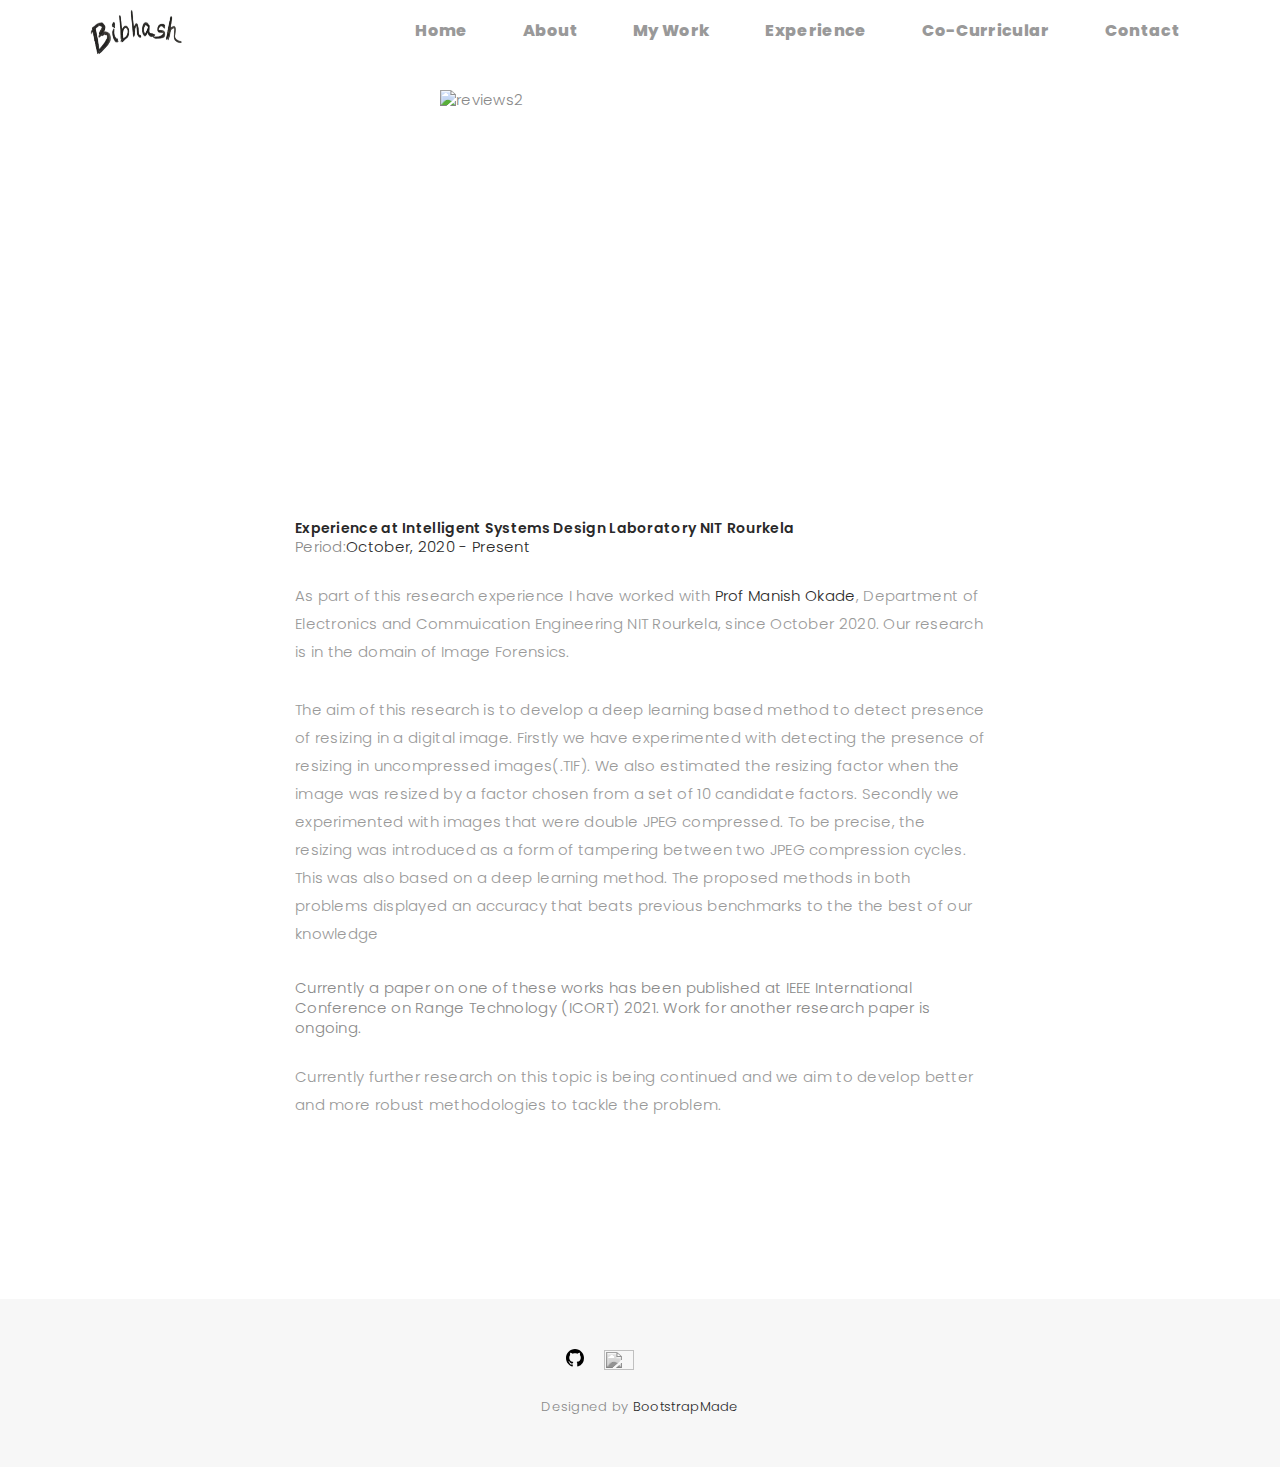
==== commit 0214515c: "changes to experience pages" ====
--- a/docs/ISL.html
+++ b/docs/ISL.html
@@ -32,7 +32,7 @@
   <link href="css/responsive.css" rel="stylesheet">
 
   <!-- Favicon -->
-  <link rel="shortcut icon" href="images/favicon.png">
+  <link rel="shortcut icon" href="images/favicon_b.png">
 
   <!-- =======================================================
     Theme Name: Folio
@@ -86,10 +86,11 @@
                         <li class="date">Period:<a href="#">October, 2020 - Present</a></li>
                       </ul>
                     </div>
-                    <p class="mb-30">As part of this research experience I have worked with Prof Manish Okade, Department of Electronics and Commuication Engineering NIT Rourkela, since October 2020. Our research is in the domain of Image Forensics.</p>
+                    <p class="mb-30">As part of this research experience I have worked with <a href="https://manishokade.github.io/" target="_blank">Prof Manish Okade</a>, Department of Electronics and Commuication Engineering NIT Rourkela, since October 2020. Our research is in the domain of Image Forensics.</p>
                     <p class="mb-30">The aim of this research is to develop a deep learning based method to detect presence of resizing in a digital image. Firstly we have experimented with detecting the presence of resizing in uncompressed images(.TIF). We also estimated the resizing factor when the image was resized by a factor chosen from a set of 10 candidate factors. Secondly we
                     experimented with images that were double JPEG compressed. To be precise, the resizing was introduced as a form of tampering between two JPEG compression cycles. This was also based on a deep learning method.  The proposed methods in both problems displayed an accuracy that beats previous benchmarks to the the best of our knowledge</p>
-                    <blockquote>Currently a paper on one of these works is under review for National Communication Conference 2021.</blockquote>
+                    <blockquote>Currently a paper on one of these works has been published at IEEE International Conference on Range Technology
+                      (ICORT) 2021. Work for another research paper is ongoing.</blockquote>
                     <p class="mb-30">Currently further research on this topic is being continued and we aim to develop better and more robust methodologies to tackle the problem.</p>
                   </div>
                 </div>
--- a/docs/css/style.css
+++ b/docs/css/style.css
@@ -72,7 +72,7 @@
   font-size: 12px;
   color: #999999;
   letter-spacing: 0.1em;
-  font-weight: 500;
+  font-weight: 800;
   line-height: 14px;
   text-transform: uppercase;
   -moz-transition: all 0.5s ease-in-out 0s;
@@ -217,10 +217,10 @@
   padding: 2px 0 0 0;
   position: relative;
   display: block;
-  font-size: 14px;
+  font-size: 16px;
   color: #999999;
   font-family: 'Poppins', helvetica;
-  font-weight: 500;
+  font-weight: 800;
   line-height: 16px;
   text-transform: uppercase;
   letter-spacing: 0.02em;
@@ -319,13 +319,13 @@
 
 #about .div-img-bg {
   padding-bottom: 30px;
-  border: 20px solid #89d8f5;
   transition: 0.8s;
 }
+/*
 #about .div-img-bg:hover {
   transform: scale(1.1);
 }
-
+*/
 #about .div-img-bg .about-img img {
   width: 100%;
   box-shadow: 0px 0px 85px 0px rgba(0, 0, 0, 0.14);
@@ -333,7 +333,6 @@
   margin-left: 40px;
   height: 400px;
   object-fit: cover;
-  border: 10px solid #89d8f5;
 }
 
 #about .about-descr .p-heading {
@@ -827,4 +826,52 @@
     display:block;
     margin-left:auto;
     margin-right:auto;
+}
+
+.arrows {
+	width: 60px;
+	height: 72px;
+	position: absolute;
+	left: 50%;
+	margin-left: -30px;
+	bottom: 20px;
+}
+
+.arrows path {
+	stroke: #FFF;
+	fill: transparent;
+	stroke-width: 2px;
+	animation: arrow 2s infinite;
+	-webkit-animation: arrow 2s infinite;
+}
+
+@keyframes arrow
+{
+0% {opacity:0}
+40% {opacity:1}
+80% {opacity:0}
+100% {opacity:0}
+}
+
+@-webkit-keyframes arrow /*Safari and Chrome*/
+{
+0% {opacity:0}
+40% {opacity:1}
+80% {opacity:0}
+100% {opacity:0}
+}
+
+.arrows path.a1 {
+	animation-delay:-0.5s;
+	-webkit-animation-delay:-0.5s; /* Safari 和 Chrome */
+}
+
+.arrows path.a2 {
+	animation-delay:-0.2s;
+	-webkit-animation-delay:-0.2s; /* Safari 和 Chrome */
+}
+
+.arrows path.a3 {
+	animation-delay:0s;
+	-webkit-animation-delay:0s; /* Safari 和 Chrome */
 }